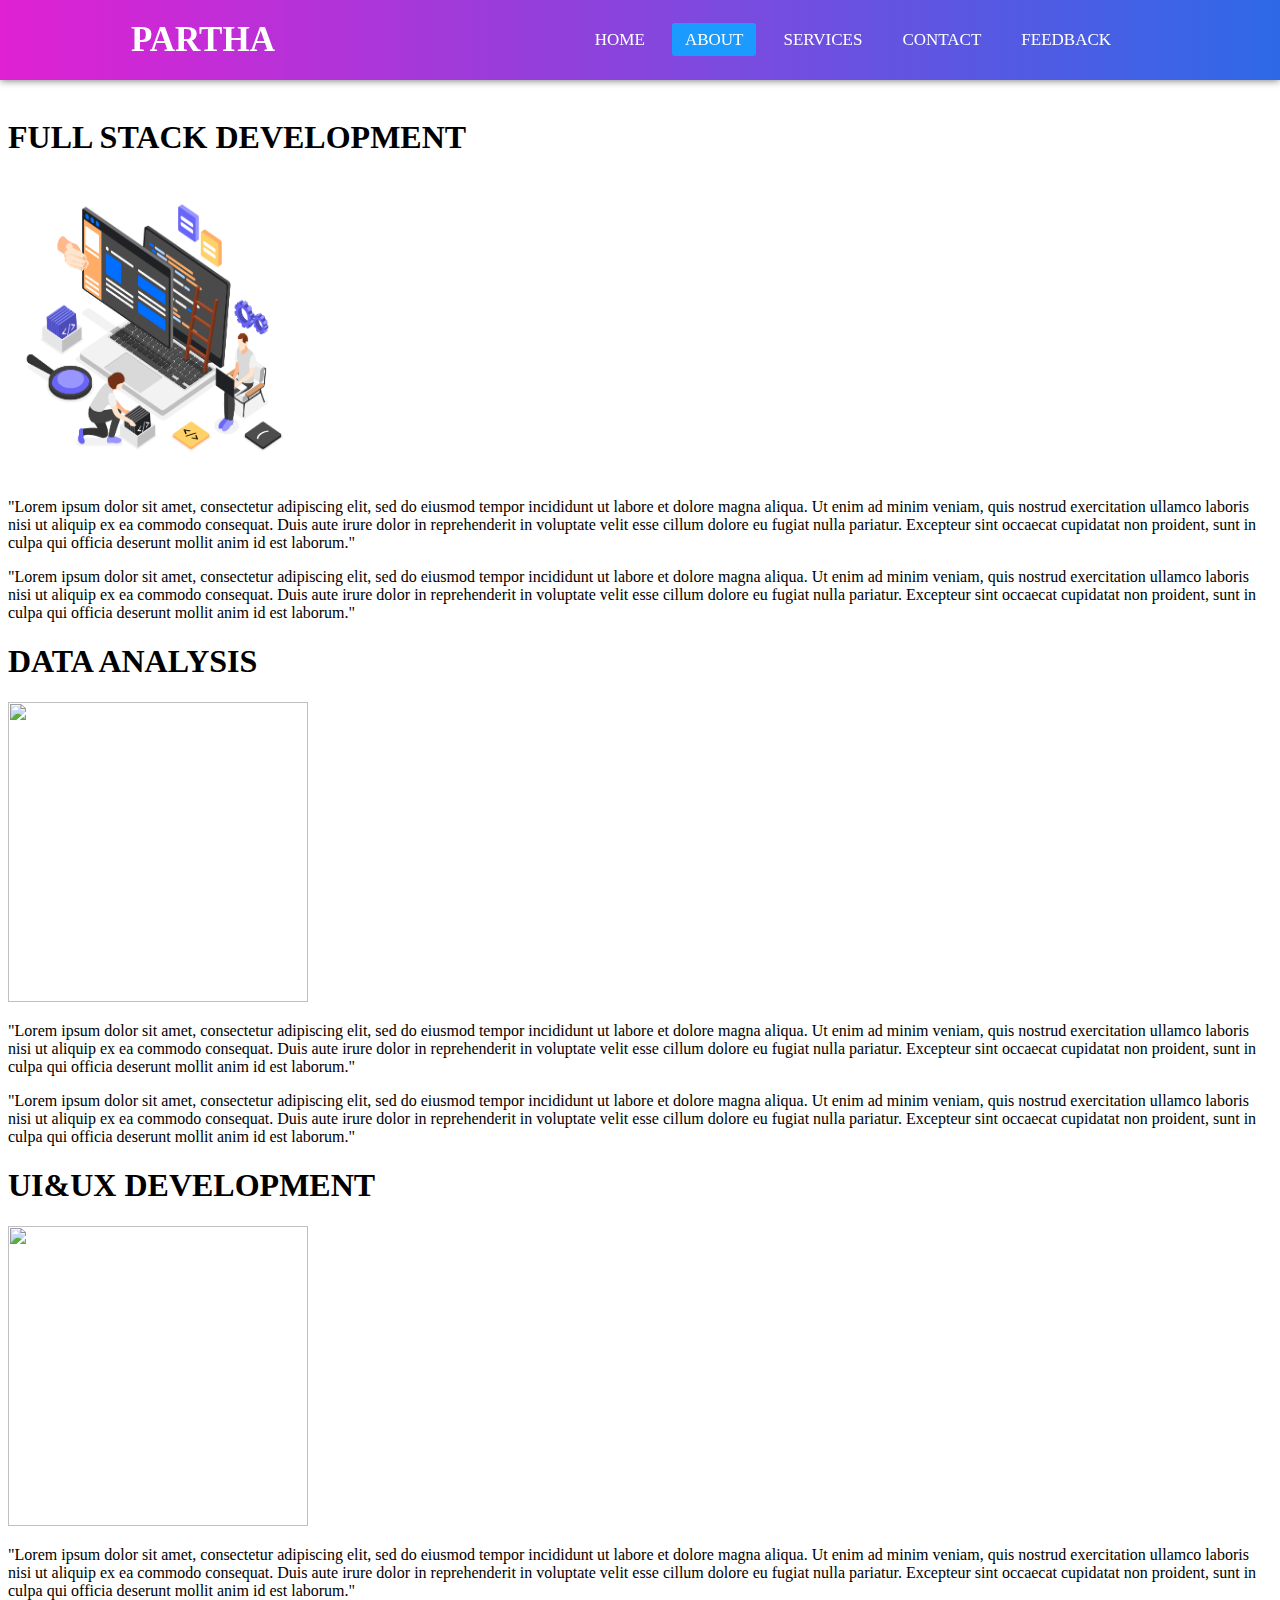
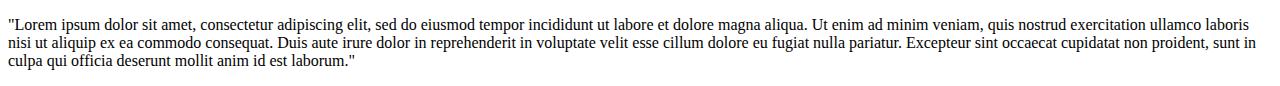
==== about.html @ dd7a2458 "initial" ====
<!DOCTYPE html>
<!DOCTYPE html>
<html lang="en">
<head>
    <meta charset="UTF-8">
    <meta name="viewport" content="width=device-width, initial-scale=1.0">
    <title>PARTHA TECHNOLOGY</title>
    <link rel="stylesheet" href="about.css">
    <link rel="icon" href="project-management.png">
</head>
<body>
    <section>
        <nav>
            <label class="logo">PARTHA</label>
            <ul>
            <li><a href="mainpage.html" >HOME</a></li>
            <li><a href="about.html" class="active">ABOUT</a></li>
            <li><a href="mainpage.html">SERVICES</a></li>
            <li><a href="mainpage.html">CONTACT</a></li>
            <li><a href="feedback.html">FEEDBACK</a></li>
         
            </ul>
        </nav>
        </section>
    <div class="fsd">
        <h1>FULL STACK DEVELOPMENT</h1>
        <img src="fullstackimg.jpg" width="300px" height="300">
        <p>"Lorem ipsum dolor sit amet, consectetur adipiscing elit, sed do eiusmod tempor incididunt ut labore et dolore magna aliqua. Ut enim ad minim veniam, quis nostrud exercitation ullamco laboris nisi ut aliquip ex ea commodo consequat. Duis aute irure dolor in reprehenderit in voluptate velit esse cillum dolore eu fugiat nulla pariatur. Excepteur sint occaecat cupidatat non proident, sunt in culpa qui officia deserunt mollit anim id est laborum."
        </p>
        <p>"Lorem ipsum dolor sit amet, consectetur adipiscing elit, sed do eiusmod tempor incididunt ut labore et dolore magna aliqua. Ut enim ad minim veniam, quis nostrud exercitation ullamco laboris nisi ut aliquip ex ea commodo consequat. Duis aute irure dolor in reprehenderit in voluptate velit esse cillum dolore eu fugiat nulla pariatur. Excepteur sint occaecat cupidatat non proident, sunt in culpa qui officia deserunt mollit anim id est laborum."
        </p>
    </div>
    <div class="data">
        <h1>DATA ANALYSIS</h1>
        <img src="data analyst img.jpg" width="300px" height="300px">
        <p>"Lorem ipsum dolor sit amet, consectetur adipiscing elit, sed do eiusmod tempor incididunt ut labore et dolore magna aliqua. Ut enim ad minim veniam, quis nostrud exercitation ullamco laboris nisi ut aliquip ex ea commodo consequat. Duis aute irure dolor in reprehenderit in voluptate velit esse cillum dolore eu fugiat nulla pariatur. Excepteur sint occaecat cupidatat non proident, sunt in culpa qui officia deserunt mollit anim id est laborum."
        </p>
        <p>"Lorem ipsum dolor sit amet, consectetur adipiscing elit, sed do eiusmod tempor incididunt ut labore et dolore magna aliqua. Ut enim ad minim veniam, quis nostrud exercitation ullamco laboris nisi ut aliquip ex ea commodo consequat. Duis aute irure dolor in reprehenderit in voluptate velit esse cillum dolore eu fugiat nulla pariatur. Excepteur sint occaecat cupidatat non proident, sunt in culpa qui officia deserunt mollit anim id est laborum."
        </p>

    </div>
    <div class="uiux">
        <h1>UI&UX DEVELOPMENT</h1>
        <img src="UI&UX img.jpg" width="300px" height="300px">
        <p>"Lorem ipsum dolor sit amet, consectetur adipiscing elit, sed do eiusmod tempor incididunt ut labore et dolore magna aliqua. Ut enim ad minim veniam, quis nostrud exercitation ullamco laboris nisi ut aliquip ex ea commodo consequat. Duis aute irure dolor in reprehenderit in voluptate velit esse cillum dolore eu fugiat nulla pariatur. Excepteur sint occaecat cupidatat non proident, sunt in culpa qui officia deserunt mollit anim id est laborum."
        </p>
        <p>"Lorem ipsum dolor sit amet, consectetur adipiscing elit, sed do eiusmod tempor incididunt ut labore et dolore magna aliqua. Ut enim ad minim veniam, quis nostrud exercitation ullamco laboris nisi ut aliquip ex ea commodo consequat. Duis aute irure dolor in reprehenderit in voluptate velit esse cillum dolore eu fugiat nulla pariatur. Excepteur sint occaecat cupidatat non proident, sunt in culpa qui officia deserunt mollit anim id est laborum."
        </p>

    </div>
</div>
    
</body>
</html>
---- about.css ----
section{
    width: 100%;
    height: 10vh;
   
}

section nav{
    display: flex;
    align-items: center;
    justify-content: space-around;
    box-shadow: 0 0 8px rgba(0,0,0,0.6);
    position: fixed;
    top: 0;
    left: 0;
    right: 0;
    z-index: 100;
    background: rgb(224,33,211);
    background: linear-gradient(90deg, rgba(224,33,211,1) 0%, rgba(45,104,231,0.9957264957264957) 100%);
    height: 80px;
    width: 100%;
}
label.logo{
    color: white;
    font-size: 35px;
    font-family: cursive;
    line-height: 80px;
    padding: 1 100px;
    font-weight: bold;

}
nav ul{
    float: right;
    margin-right: 20px;

}
nav ul li{
    display: inline-block;
    line-height: 80px;
    margin: 0 5px;
   
}
nav ul li a{
    color: white;
    font-size: 17px;
    padding :7px 13px;
    border-radius: 3px;
    text-decoration: none;
    
}
a.active,a:hover{
    background: #1b9bff;
    transition: 0.5s;
}
nav ul li a:hover{
    color: black;
}
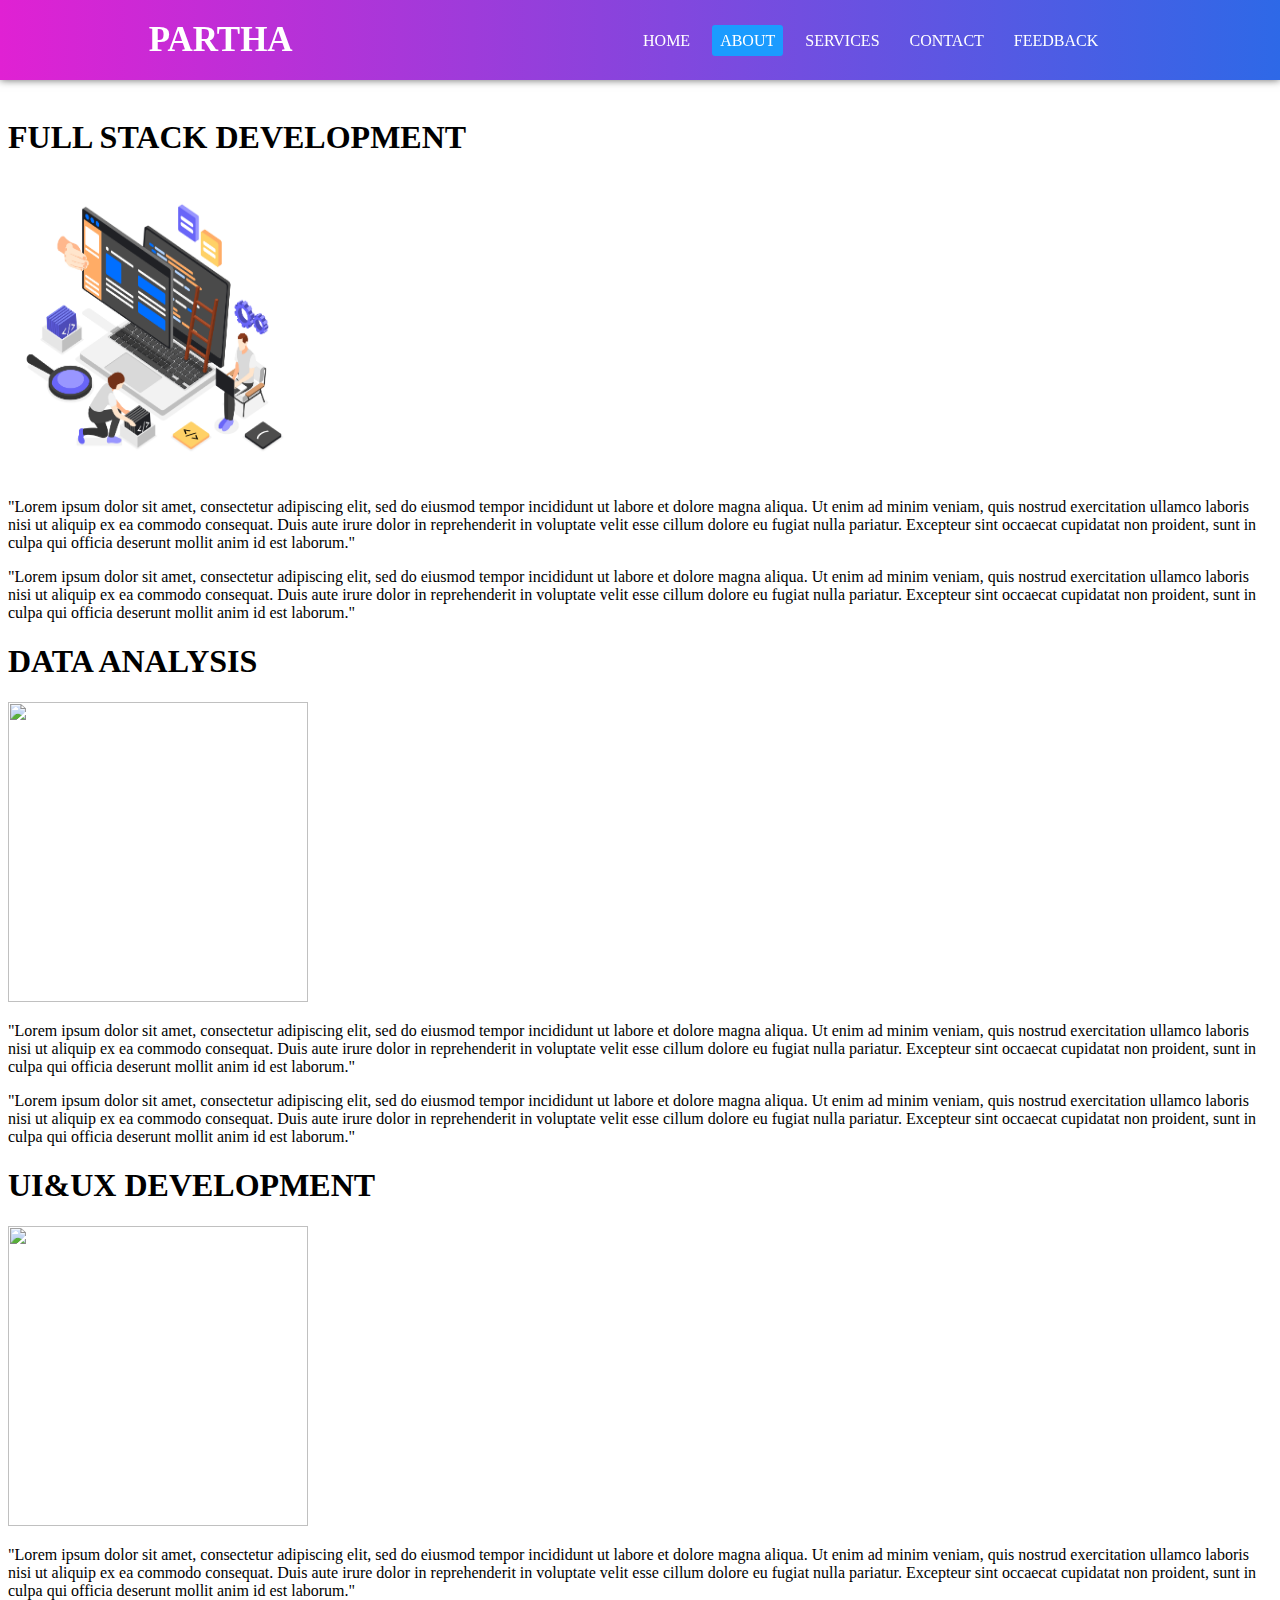
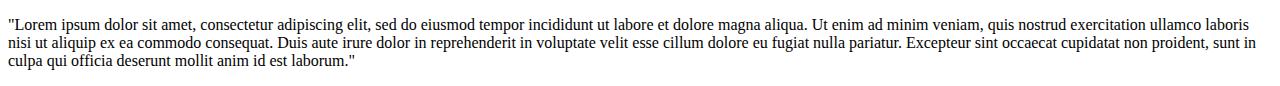
==== commit 78808b9e: "update" ====
--- a/about.html
+++ b/about.html
@@ -4,6 +4,9 @@
 <head>
     <meta charset="UTF-8">
     <meta name="viewport" content="width=device-width, initial-scale=1.0">
+    <link rel="stylesheet" href="https://stackpath.bootstrapcdn.com/bootstrap/5.0.0-alpha1/css/bootstrap.min.css" integrity="sha384-r4NyP46KrjDleawBgD5tp8Y7UzmLA05oM1iAEQ17CSuDqnUK2+k9luXQOfXJCJ4I" crossorigin="anonymous">
+    <script src="https://stackpath.bootstrapcdn.com/bootstrap/5.0.0-alpha1/js/bootstrap.min.js" integrity="sha384-oesi62hOLfzrys4LxRF63OJCXdXDipiYWBnvTl9Y9/TRlw5xlKIEHpNyvvDShgf/" crossorigin="anonymous"></script>
+    <script src="https://cdn.jsdelivr.net/npm/popper.js@1.16.0/dist/umd/popper.min.js" integrity="sha384-Q6E9RHvbIyZFJoft+2mJbHaEWldlvI9IOYy5n3zV9zzTtmI3UksdQRVvoxMfooAo" crossorigin="anonymous"></script>
     <title>PARTHA TECHNOLOGY</title>
     <link rel="stylesheet" href="about.css">
     <link rel="icon" href="project-management.png">
--- a/about.css
+++ b/about.css
@@ -35,14 +35,14 @@
 }
 nav ul li{
     display: inline-block;
-    line-height: 80px;
+    line-height: 55px;
     margin: 0 5px;
    
 }
 nav ul li a{
     color: white;
-    font-size: 17px;
-    padding :7px 13px;
+    font-size: 16px;
+    padding :7px 8px;
     border-radius: 3px;
     text-decoration: none;
     
